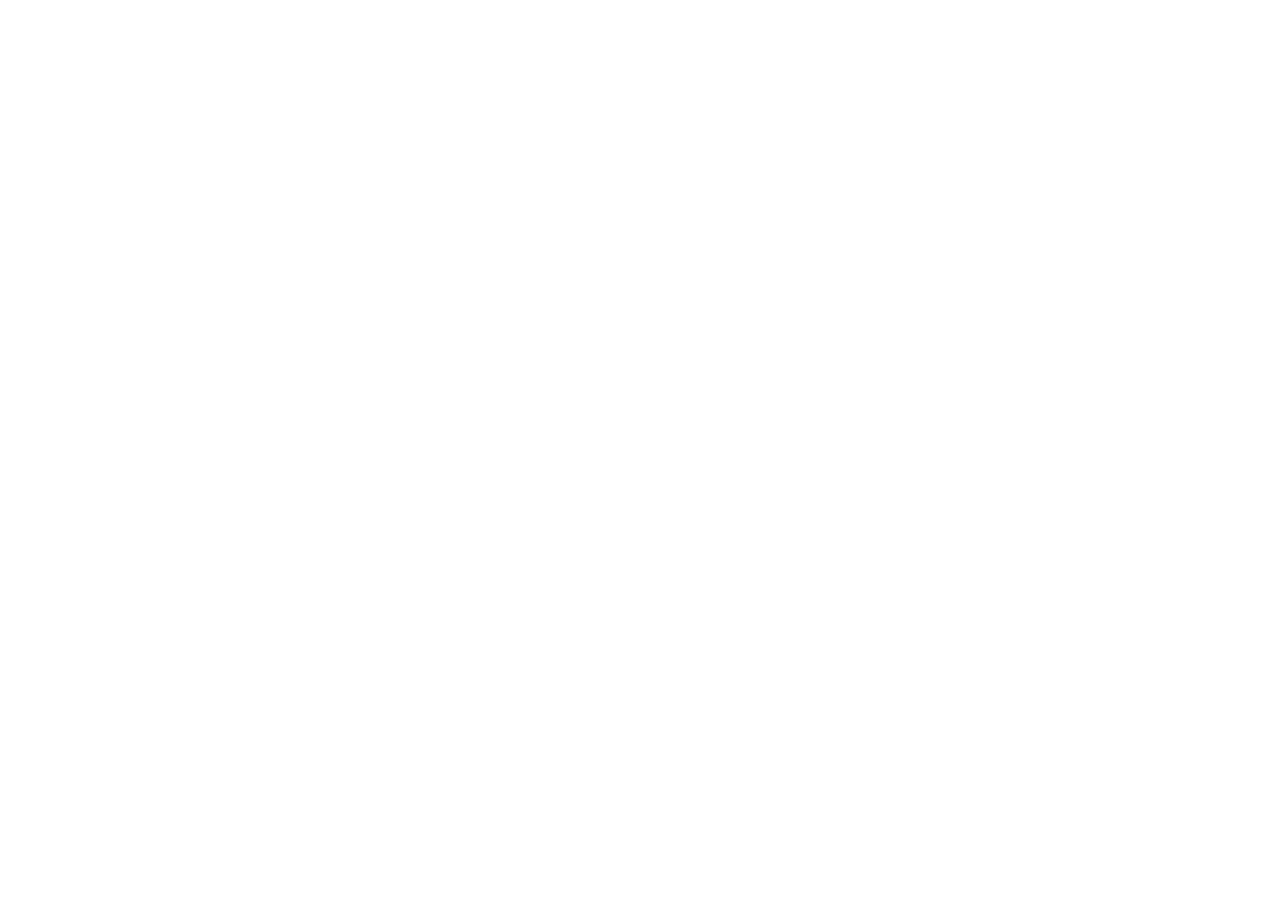
==== index.html @ 6ff456c8 "starting to make the game for canvasWarriors" ====
<!DOCTYPE html>
<html>
  <head>
    <meta charset="utf-8">
    <title>Canvas</title>
    <link rel="stylesheet" href="./main.css">
  </head>
  <body>
    <canvas id="canvas"></canvas>
    <script type="text/javascript" src="./app.js"></script>
  </body>
</html>
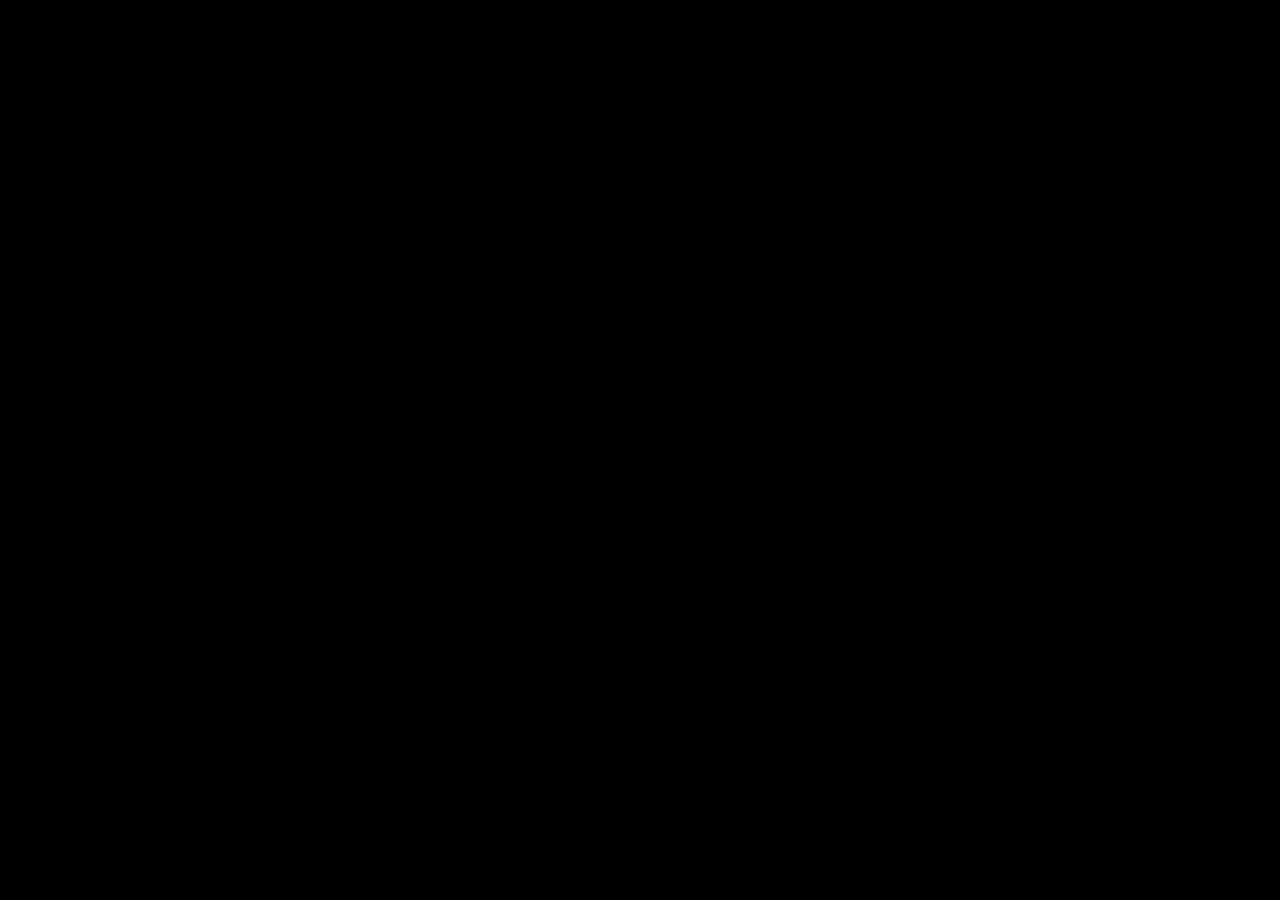
==== commit 2f343718: "got the canvas to show black and fill the screen" ====
--- a/index.html
+++ b/index.html
@@ -6,7 +6,8 @@
     <link rel="stylesheet" href="./main.css">
   </head>
   <body>
-    <canvas id="canvas"></canvas>
+    <canvas id="canvas" width="300px" height="300px">
+    </canvas>
     <script type="text/javascript" src="./app.js"></script>
   </body>
 </html>
--- a/main.css
+++ b/main.css
@@ -0,0 +1,6 @@
+body{
+  font-size: 0;
+  box-sizing: border-box;
+  margin: 0;
+  overflow: hidden;
+}
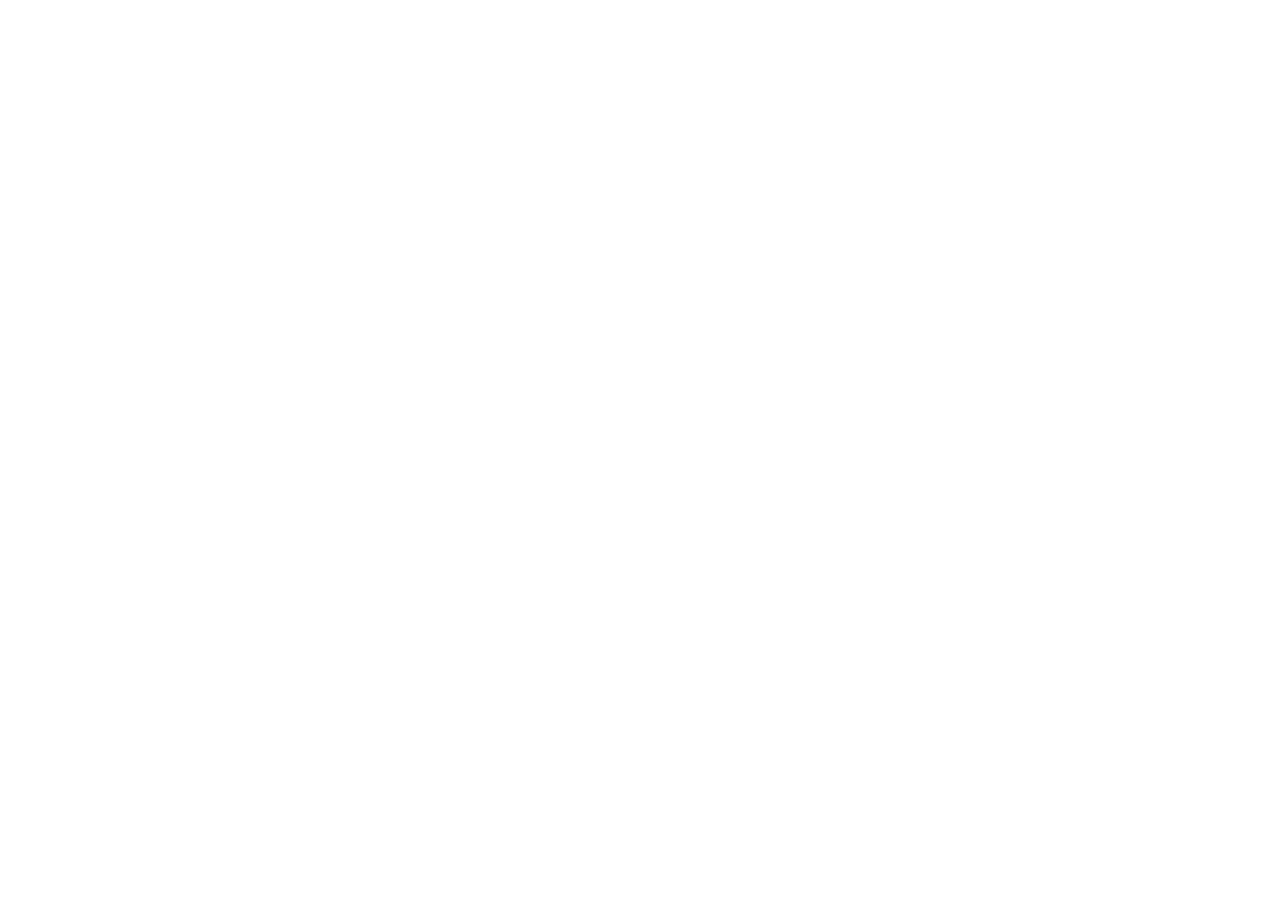
==== commit 5992580d: "new slate" ====
--- a/index.html
+++ b/index.html
@@ -1,13 +1,38 @@
-<!DOCTYPE html>
+<!-- <!DOCTYPE html>
 <html>
   <head>
     <meta charset="utf-8">
     <title>Canvas</title>
     <link rel="stylesheet" href="./main.css">
   </head>
-  <body>
+  <body onload="start()">
     <canvas id="canvas" width="300px" height="300px">
     </canvas>
+    <script id="shader-fs" type="x-shader/x-fragment">
+      void main(void) {
+        gl_FragColor = vec4(1.0, 1.0, 1.0, 1.0);
+      }
+    </script>
+    <script id="shader-vs" type="x-shader/x-vertex">
+      attribute vec3 aVertexPosition;
+
+      uniform mat4 uMVMatrix;
+      uniform mat4 uPMatrix;
+
+      void main(void) {
+        gl_Position = uPMatrix * uMVMatrix * vec4(aVertexPosition, 1.0);
+      }
+    </script>
     <script type="text/javascript" src="./app.js"></script>
   </body>
+</html> -->
+<!DOCTYPE html>
+<html>
+  <head>
+    <meta charset="utf-8">
+    <title></title>
+  </head>
+  <body>
+
+  </body>
 </html>
--- a/main.css
+++ b/main.css
@@ -1,5 +1,5 @@
 body{
-  font-size: 0;
+  /*font-size: 0;*/
   box-sizing: border-box;
   margin: 0;
   overflow: hidden;
